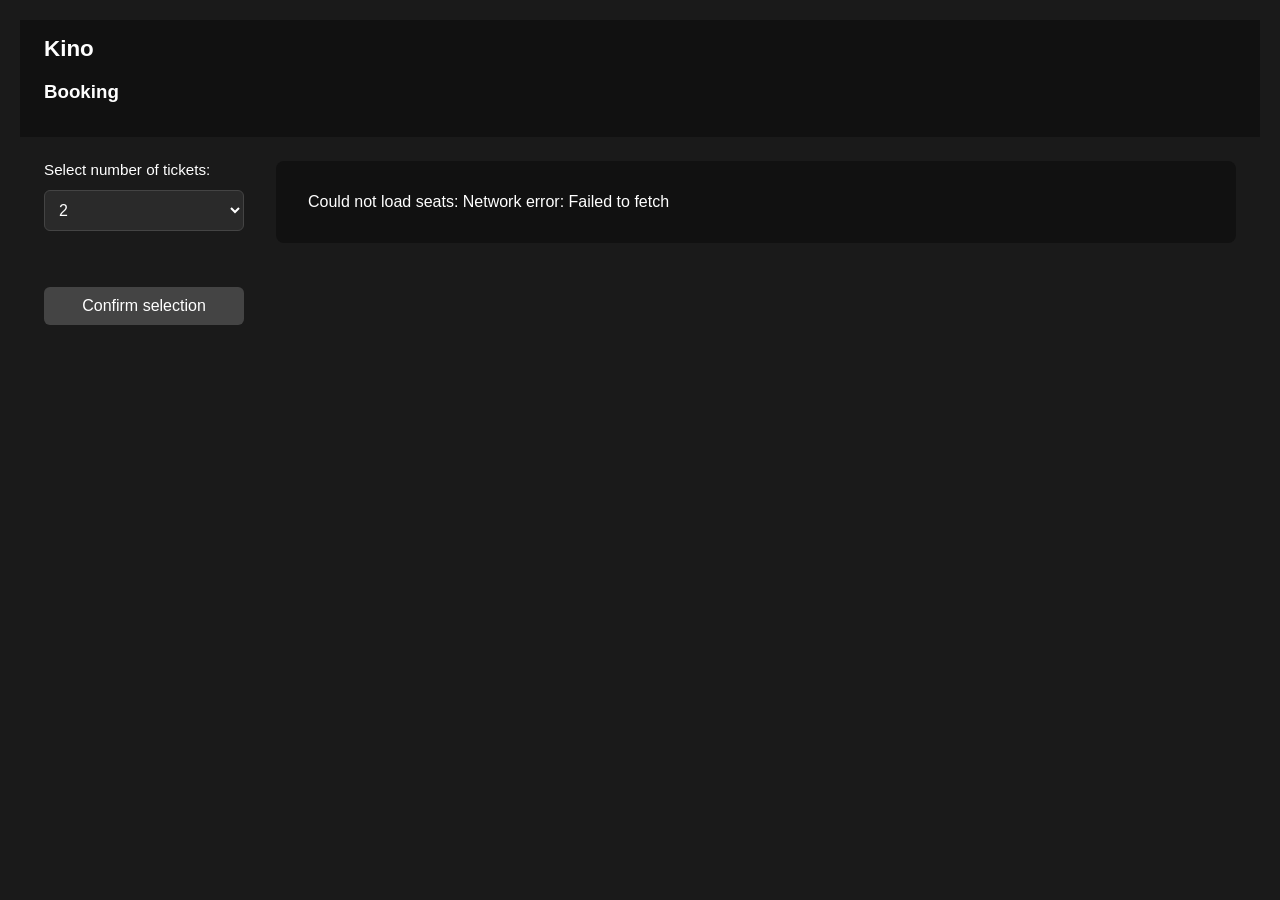
==== booking.html @ ac552920 "Wrapped up the SeatMap Interface with sufficient Grid rendering, seat selecting & dropdown functiona" ====
<!DOCTYPE html>
<html lang="en">
<head>
    <meta charset="UTF-8">
    <title>Kino</title>
    <link rel="stylesheet" href="css/style.css">
    <link rel="stylesheet" href="css/seatmap.css">
</head>
<body>
<header>
    <h1>Kino</h1>
    <h3>Booking</h3>
</header>

<main class="booking-layout">
    <aside id="sidebar">
        <label for="ticketCount">Select number of tickets:</label>
        <select id="ticketCount"></select>
        <p id="summary"></p>
        <button id="confirmBtn" disabled>Confirm selection</button>
    </aside>

    <section id="seatMapContainer"></section>
</main>

<script type="module" src="js/pages/booking.js"></script>
</body>
</html>
---- css/style.css ----
body {
    font-family: Arial, sans-serif;
    padding: 20px;
}

form {

}

label {

}

button {

}

.theatre-block {
    margin-bottom: 40px;
}

.showings-table {
    width: 100%;
    border-collapse: collapse;
}

.showings-table th,
.showings-table td {
    border: 1px solid #ccc;
    padding: 8px;
}

.showings-table th {
    background: #f0f0f0;
    text-align: left;
}
---- css/seatmap.css ----
body {
    background: #1a1a1a;
    color: #fff;
    font-family: Arial, sans-serif;
    margin: 0;
}

header {
    background: #111;
    padding: 16px 24px;
}

header h1 {
    margin: 0;
    font-size: 1.4rem;
}

header p {
    margin: 4px 0 0;
    color: #aaa;
    font-size: 0.9rem;
}

.booking-layout {
    display: flex;
    gap: 32px;
    padding: 24px;
    align-items: flex-start;
}

#sidebar {
    min-width: 200px;
    display: flex;
    flex-direction: column;
    gap: 12px;
}

#sidebar label {
    font-size: 0.95rem;
}

#sidebar select {
    padding: 10px;
    background: #2a2a2a;
    color: #fff;
    border: 1px solid #444;
    border-radius: 6px;
    font-size: 1rem;
}

#confirmBtn {
    padding: 10px;
    background: #2d8a2d;
    color: white;
    border: none;
    border-radius: 6px;
    cursor: pointer;
    font-size: 1rem;
}

#confirmBtn:disabled {
    background: #444;
    cursor: not-allowed;
}

#seatMapContainer {
    background: #111;
    padding: 32px;
    border-radius: 8px;
    flex: 1;
}

.screen {
    height: 6px;
    background: linear-gradient(to bottom, #888, #333);
    border-radius: 50%;
    margin: 0 40px 32px;
    box-shadow: 0 0 12px #666;
}

.seat-row {
    display: flex;
    align-items: center;
    gap: 4px;
    margin-bottom: 6px;
    justify-content: center;
}

.row-label {
    color: #666;
    width: 20px;
    text-align: center;
    font-size: 0.75rem;
}

.seat {
    width: 26px;
    height: 26px;
    border-radius: 4px 4px 0 0;
    border: none;
    cursor: pointer;
    background: #2d8a2d;
    transition: background 0.15s;
}

.seat:hover:not(:disabled) {
    background: #3aaa3a;
}

.seat.selected {
    background: #1a6bb5;
}

.seat.selected:hover {
    background: #2278cc;
}

.seat.occupied {
    background: #8b0000;
    cursor: not-allowed;
}

.legend {
    display: flex;
    gap: 16px;
    margin-top: 24px;
    justify-content: center;
    flex-wrap: wrap;
}

.legend-item {
    display: flex;
    align-items: center;
    gap: 6px;
    font-size: 0.8rem;
    color: #aaa;
}

.legend-dot {
    width: 16px;
    height: 16px;
    border-radius: 3px;
}
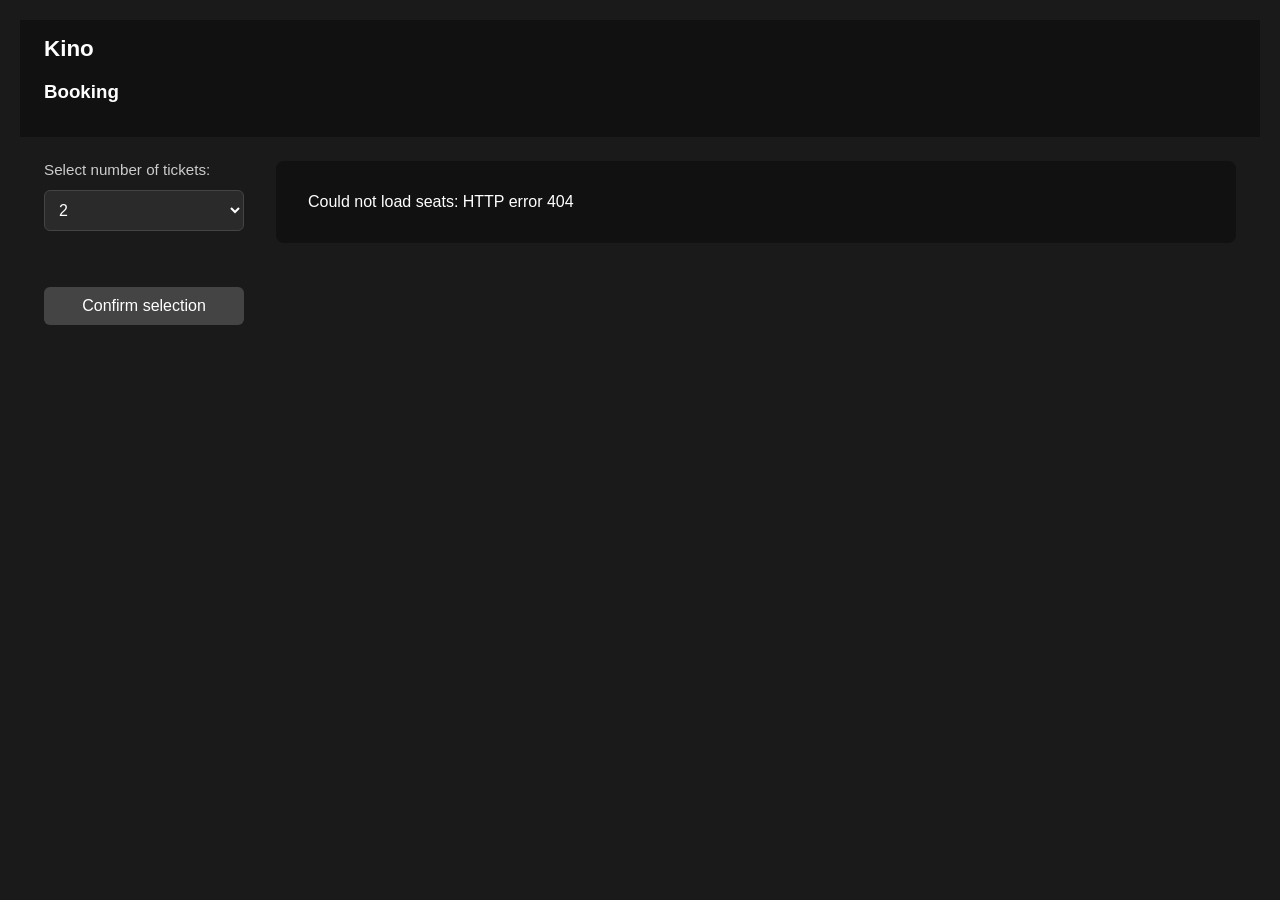
==== commit 0f44016c: "Update styles: add new global, form, layout, and seat map styles; refine existing booking UI." ====
--- a/booking.html
+++ b/booking.html
@@ -4,7 +4,6 @@
     <meta charset="UTF-8">
     <title>Kino</title>
     <link rel="stylesheet" href="css/style.css">
-    <link rel="stylesheet" href="css/seatmap.css">
 </head>
 <body>
 <header>
--- a/css/style.css
+++ b/css/style.css
@@ -1,36 +1,221 @@
+/* --------------------------------------------------
+   GLOBAL
+-------------------------------------------------- */
 body {
+    background: #1a1a1a;
+    color: #fff;
     font-family: Arial, sans-serif;
+    margin: 0;
     padding: 20px;
 }
 
+/* --------------------------------------------------
+   HEADER
+-------------------------------------------------- */
+header {
+    background: #111;
+    padding: 16px 24px;
+}
+
+header h1 {
+    margin: 0;
+    font-size: 1.4rem;
+}
+
+header p {
+    margin: 4px 0 0;
+    color: #aaa;
+    font-size: 0.9rem;
+}
+
+/* --------------------------------------------------
+   FORMS & INPUTS
+-------------------------------------------------- */
 form {
-
+    background: #111;
+    padding: 20px;
+    border-radius: 8px;
+    display: flex;
+    flex-direction: column;
+    gap: 12px;
 }
 
 label {
-
-}
-
-button {
-
-}
-
+    font-size: 0.95rem;
+    color: #ccc;
+}
+
+input,
+select {
+    padding: 10px;
+    background: #2a2a2a;
+    color: #fff;
+    border: 1px solid #444;
+    border-radius: 6px;
+    font-size: 1rem;
+}
+
+button,
+#confirmBtn {
+    padding: 10px 16px;
+    background: #2d8a2d;
+    color: white;
+    border: none;
+    border-radius: 6px;
+    cursor: pointer;
+    font-size: 1rem;
+}
+
+button:hover:not(:disabled),
+#confirmBtn:hover:not(:disabled) {
+    background: #3aaa3a;
+}
+
+button:disabled,
+#confirmBtn:disabled {
+    background: #444;
+    cursor: not-allowed;
+}
+
+/* --------------------------------------------------
+   LAYOUT
+-------------------------------------------------- */
+.booking-layout {
+    display: flex;
+    gap: 32px;
+    padding: 24px;
+    align-items: flex-start;
+}
+
+#sidebar {
+    min-width: 200px;
+    display: flex;
+    flex-direction: column;
+    gap: 12px;
+}
+
+#seatMapContainer {
+    background: #111;
+    padding: 32px;
+    border-radius: 8px;
+    flex: 1;
+}
+
+/* --------------------------------------------------
+   THEATRE BLOCKS
+-------------------------------------------------- */
 .theatre-block {
     margin-bottom: 40px;
-}
-
+    background: #111;
+    padding: 20px;
+    border-radius: 8px;
+}
+
+/* --------------------------------------------------
+   SHOWINGS TABLE
+-------------------------------------------------- */
 .showings-table {
     width: 100%;
     border-collapse: collapse;
+    background: #111;
+    border-radius: 6px;
+    overflow: hidden;
 }
 
 .showings-table th,
 .showings-table td {
-    border: 1px solid #ccc;
-    padding: 8px;
+    border: 1px solid #333;
+    padding: 10px;
 }
 
 .showings-table th {
-    background: #f0f0f0;
+    background: #222;
     text-align: left;
+    color: #ddd;
+}
+
+.showings-table tr:nth-child(even) {
+    background: #1f1f1f;
+}
+
+.showings-table tr:hover {
+    background: #2a2a2a;
+}
+
+/* --------------------------------------------------
+   SEAT MAP
+-------------------------------------------------- */
+.screen {
+    height: 6px;
+    background: linear-gradient(to bottom, #888, #333);
+    border-radius: 50%;
+    margin: 0 40px 32px;
+    box-shadow: 0 0 12px #666;
+}
+
+.seat-row {
+    display: flex;
+    align-items: center;
+    gap: 4px;
+    margin-bottom: 6px;
+    justify-content: center;
+}
+
+.row-label {
+    color: #666;
+    width: 20px;
+    text-align: center;
+    font-size: 0.75rem;
+}
+
+.seat {
+    width: 26px;
+    height: 26px;
+    border-radius: 4px 4px 0 0;
+    border: none;
+    cursor: pointer;
+    background: #2d8a2d;
+    transition: background 0.15s;
+}
+
+.seat:hover:not(:disabled) {
+    background: #3aaa3a;
+}
+
+.seat.selected {
+    background: #1a6bb5;
+}
+
+.seat.selected:hover {
+    background: #2278cc;
+}
+
+.seat.occupied {
+    background: #8b0000;
+    cursor: not-allowed;
+}
+
+/* --------------------------------------------------
+   LEGEND
+-------------------------------------------------- */
+.legend {
+    display: flex;
+    gap: 16px;
+    margin-top: 24px;
+    justify-content: center;
+    flex-wrap: wrap;
+}
+
+.legend-item {
+    display: flex;
+    align-items: center;
+    gap: 6px;
+    font-size: 0.8rem;
+    color: #aaa;
+}
+
+.legend-dot {
+    width: 16px;
+    height: 16px;
+    border-radius: 3px;
 }
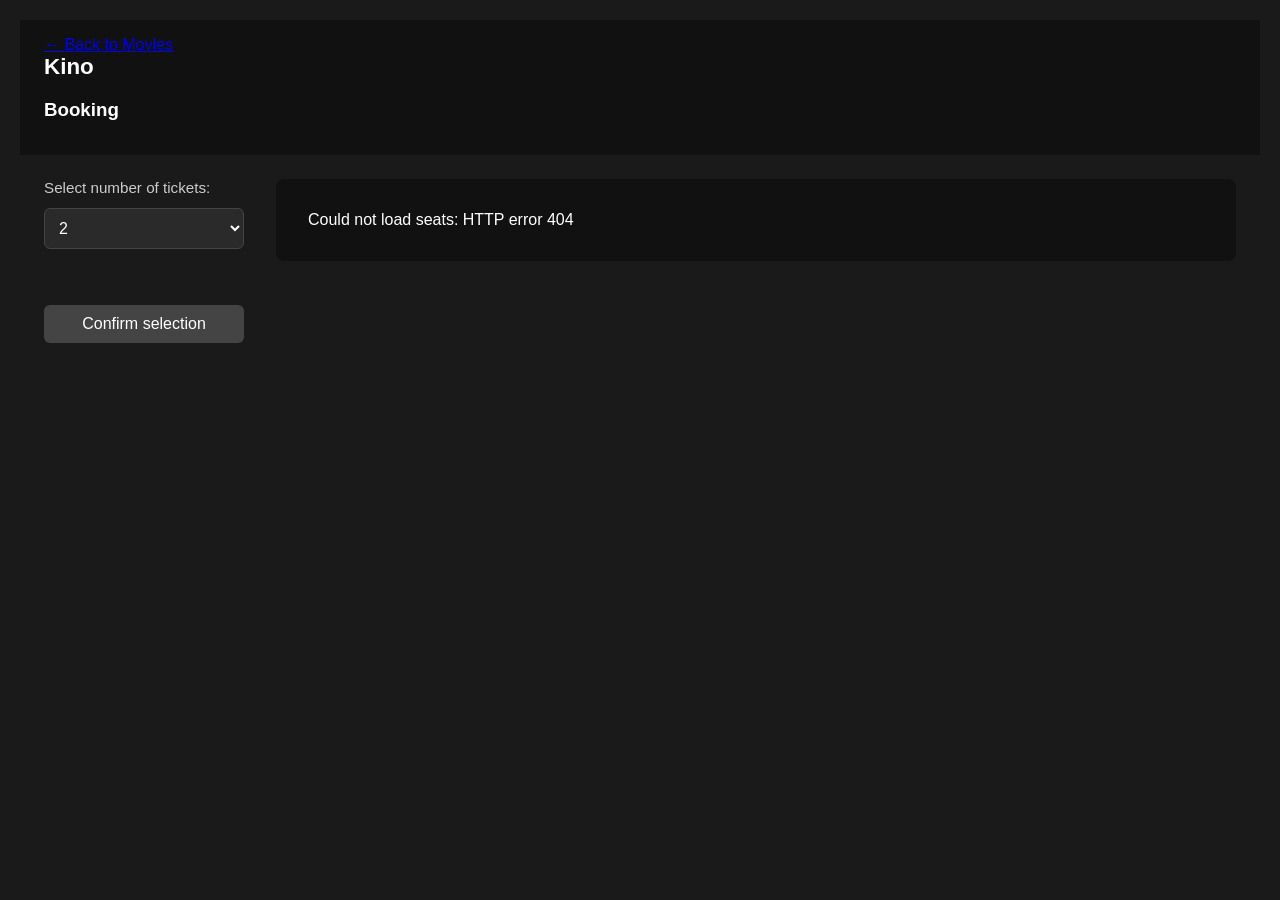
==== commit 5b7d62df: "Enhance navigation and movie browsing experience - Add "Back" navigation links across admin and book" ====
--- a/booking.html
+++ b/booking.html
@@ -7,6 +7,7 @@
 </head>
 <body>
 <header>
+    <a href="index.html">← Back to Movies</a>
     <h1>Kino</h1>
     <h3>Booking</h3>
 </header>
--- a/css/style.css
+++ b/css/style.css
@@ -218,4 +218,26 @@
     width: 16px;
     height: 16px;
     border-radius: 3px;
-}+}
+
+.movie-card {
+    background: #111;
+    border-radius: 8px;
+    padding: 16px;
+    margin-bottom: 16px;
+}
+
+.movie-card a {
+    color: #fff;
+    text-decoration: none;
+}
+
+.movie-card a:hover {
+    color: #3aaa3a;
+}
+
+#moviesContainer {
+    display: grid;
+    grid-template-columns: repeat(auto-fill, minmax(250px, 1fr));
+    gap: 16px;
+}
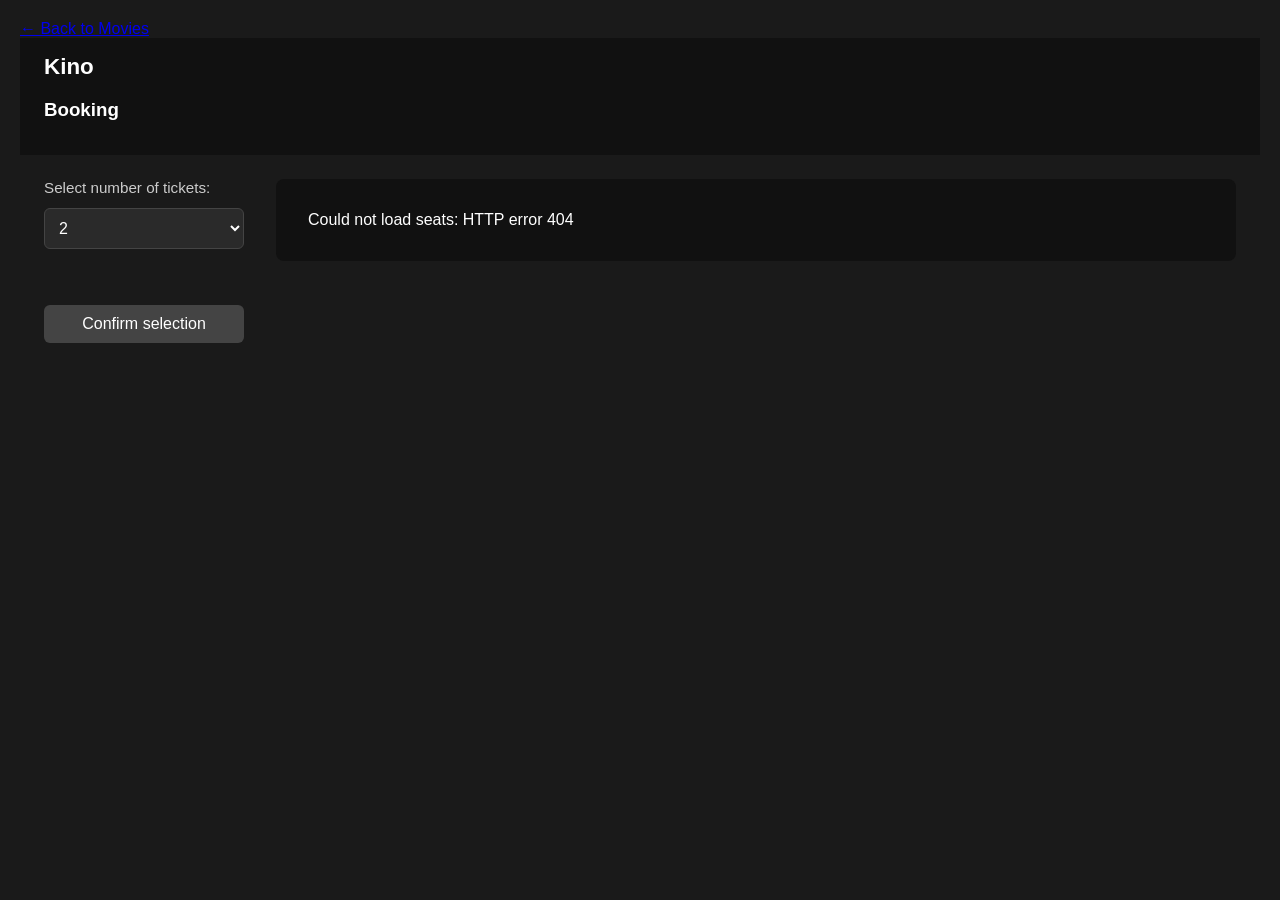
==== commit 8a0e438a: "Fix header structure in booking page HTML" ====
--- a/booking.html
+++ b/booking.html
@@ -6,8 +6,8 @@
     <link rel="stylesheet" href="css/style.css">
 </head>
 <body>
+<a href="index.html">← Back to Movies</a>
 <header>
-    <a href="index.html">← Back to Movies</a>
     <h1>Kino</h1>
     <h3>Booking</h3>
 </header>
--- a/css/style.css
+++ b/css/style.css
@@ -220,20 +220,21 @@
     border-radius: 3px;
 }
 
+/* --------------------------------------------------
+   Movie-cards
+-------------------------------------------------- */
+
 .movie-card {
-    background: #111;
+    background: #1f1f1f;
+    border: 1px solid #333;
     border-radius: 8px;
     padding: 16px;
-    margin-bottom: 16px;
-}
-
-.movie-card a {
-    color: #fff;
-    text-decoration: none;
-}
-
-.movie-card a:hover {
-    color: #3aaa3a;
+    transition: background 0.2s, transform 0.15s;
+}
+
+.movie-card:hover {
+    background: #2a2a2a;
+    transform: translateY(-2px);
 }
 
 #moviesContainer {
@@ -241,3 +242,91 @@
     grid-template-columns: repeat(auto-fill, minmax(250px, 1fr));
     gap: 16px;
 }
+
+
+/* --------------------------------------------------
+   Movie-page
+-------------------------------------------------- */
+
+.movie-container {
+    max-width: 700px;
+    margin: auto;
+    background: #111;
+    padding: 24px;
+    border-radius: 8px;
+}
+
+.categories {
+    margin: 12px 0;
+}
+
+.category-tag {
+    display: inline-block;
+    background: #333;
+    padding: 6px 10px;
+    border-radius: 6px;
+    margin-right: 6px;
+    font-size: 0.85rem;
+}
+
+.meta {
+    color: #aaa;
+    margin-bottom: 16px;
+}
+
+.showing-date {
+    margin-top: 20px;
+}
+
+.showing-list {
+    display: flex;
+    flex-wrap: wrap;
+    gap: 12px;
+    margin-top: 12px;
+}
+
+.showing-item {
+    background: #1f1f1f;
+    border: 1px solid #333;
+    border-radius: 8px;
+    padding: 12px 16px;
+    min-width: 140px;
+    display: flex;
+    flex-direction: column;
+    gap: 4px;
+    cursor: pointer;
+    transition: background 0.2s, transform 0.15s;
+    text-align: center;
+}
+
+.showing-item:hover {
+    background: #2a2a2a;
+    transform: translateY(-2px);
+}
+
+.showing-time {
+    font-weight: bold;
+    color: #fff;
+}
+
+.showing-theatre {
+    color: #aaa;
+    font-size: 0.85rem;
+}
+
+.top-bar {
+    display: flex;
+    justify-content: flex-end;
+    padding: 10px 20px;
+}
+
+.top-bar a {
+    color: #aaa;
+    text-decoration: none;
+    font-size: 0.9rem;
+}
+
+.top-bar a:hover {
+    color: #3aaa3a;
+}
+
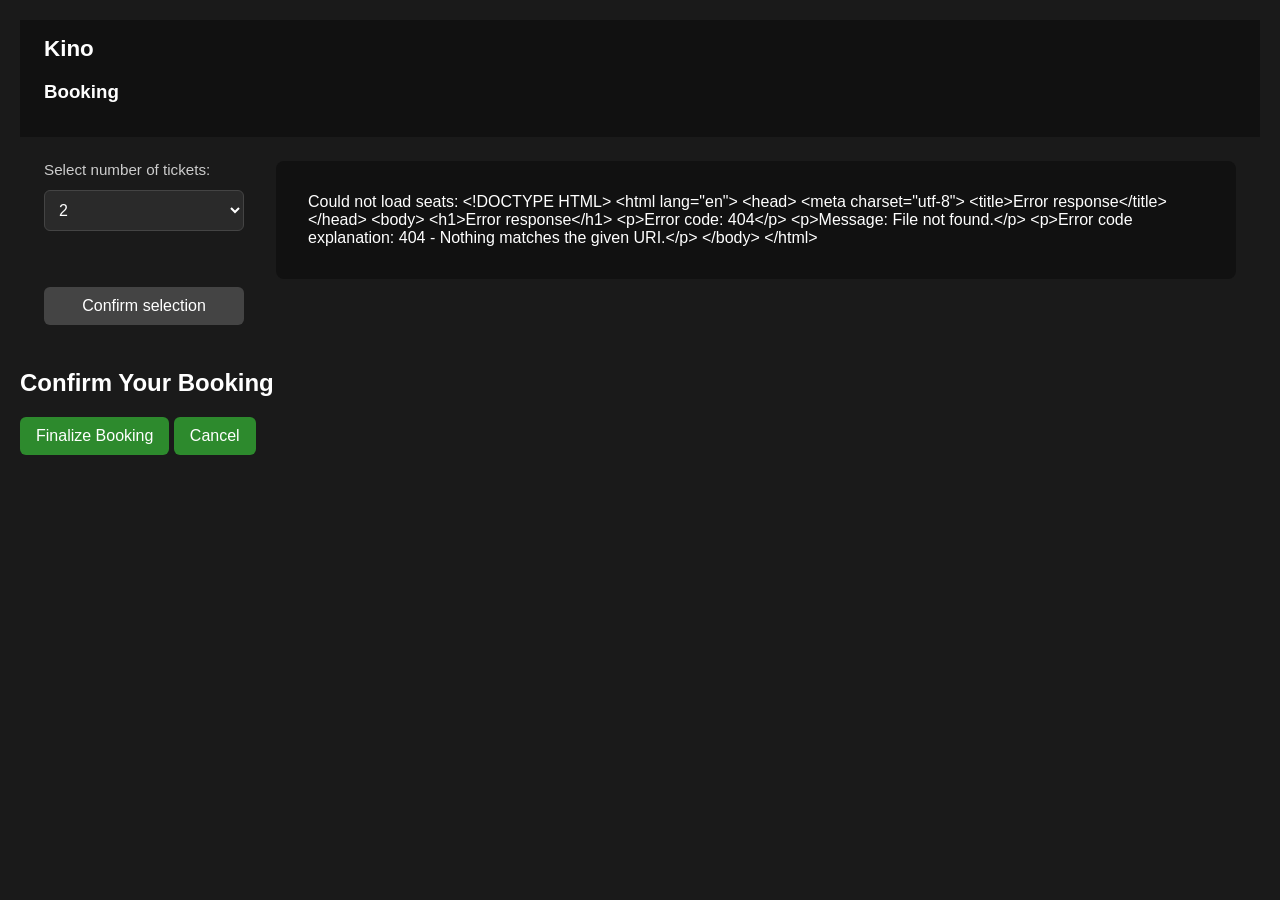
==== commit 4381b22a: "added HTML structure to booking.html for the incoming Overlay and confirmationPanel upon booking con" ====
--- a/booking.html
+++ b/booking.html
@@ -6,7 +6,6 @@
     <link rel="stylesheet" href="css/style.css">
 </head>
 <body>
-<a href="index.html">← Back to Movies</a>
 <header>
     <h1>Kino</h1>
     <h3>Booking</h3>
@@ -23,6 +22,20 @@
     <section id="seatMapContainer"></section>
 </main>
 
+<div id="overlay">
+    <div id="confirmationPanel">
+        <h2>Confirm Your Booking</h2>
+        <p id="confirmationDetails"></p>
+        <button id="finalizeBtn">Finalize Booking</button>
+        <button id="cancelBtn">Cancel</button>
+
+
+
+
+    </div>
+
+</div>
+
 <script type="module" src="js/pages/booking.js"></script>
 </body>
 </html>
--- a/css/style.css
+++ b/css/style.css
@@ -46,13 +46,21 @@
 }
 
 input,
-select {
+select,
+textarea {
     padding: 10px;
     background: #2a2a2a;
     color: #fff;
     border: 1px solid #444;
     border-radius: 6px;
     font-size: 1rem;
+}
+
+input[type="checkbox"] {
+    width: 18px;
+    height: 18px;
+    accent-color: #2d8a2d;
+    cursor: pointer;
 }
 
 button,
@@ -77,6 +85,20 @@
     cursor: not-allowed;
 }
 
+#categoriesContainer {
+    display: grid;
+    grid-template-columns: repeat(auto-fill, minmax(150px, 1fr));
+    gap: 8px 16px;
+    margin-bottom: 12px;
+}
+
+#categoriesContainer label {
+    display: flex;
+    align-items: center;
+    gap: 8px;
+    cursor: pointer;
+}
+
 /* --------------------------------------------------
    LAYOUT
 -------------------------------------------------- */
@@ -101,10 +123,7 @@
     flex: 1;
 }
 
-/* --------------------------------------------------
-   THEATRE BLOCKS
--------------------------------------------------- */
-.theatre-block {
+.theatre-block, #moviesTableContainer{
     margin-bottom: 40px;
     background: #111;
     padding: 20px;
@@ -112,9 +131,9 @@
 }
 
 /* --------------------------------------------------
-   SHOWINGS TABLE
--------------------------------------------------- */
-.showings-table {
+   TABLE
+-------------------------------------------------- */
+table {
     width: 100%;
     border-collapse: collapse;
     background: #111;
@@ -122,23 +141,23 @@
     overflow: hidden;
 }
 
-.showings-table th,
-.showings-table td {
+table th,
+table td {
     border: 1px solid #333;
     padding: 10px;
 }
 
-.showings-table th {
+table th {
     background: #222;
     text-align: left;
     color: #ddd;
 }
 
-.showings-table tr:nth-child(even) {
+table tr:nth-child(even) {
     background: #1f1f1f;
 }
 
-.showings-table tr:hover {
+table tr:hover {
     background: #2a2a2a;
 }
 
@@ -242,7 +261,6 @@
     grid-template-columns: repeat(auto-fill, minmax(250px, 1fr));
     gap: 16px;
 }
-
 
 /* --------------------------------------------------
    Movie-page
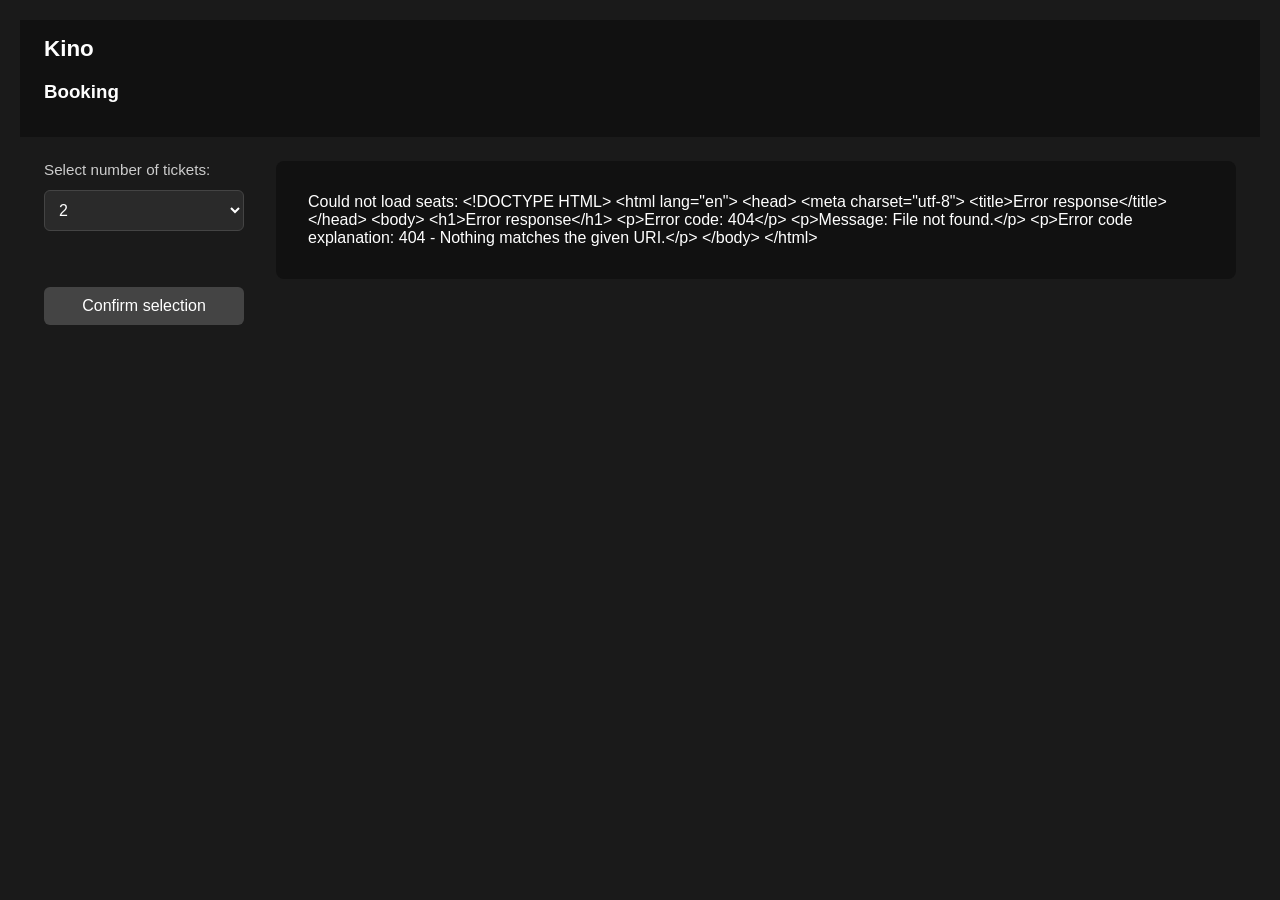
==== commit e7448f7b: "minor removal on spacing in booking.html #confirmationPanel & #overlay stylings added to style.css" ====
--- a/booking.html
+++ b/booking.html
@@ -28,12 +28,7 @@
         <p id="confirmationDetails"></p>
         <button id="finalizeBtn">Finalize Booking</button>
         <button id="cancelBtn">Cancel</button>
-
-
-
-
     </div>
-
 </div>
 
 <script type="module" src="js/pages/booking.js"></script>
--- a/css/style.css
+++ b/css/style.css
@@ -46,21 +46,13 @@
 }
 
 input,
-select,
-textarea {
+select {
     padding: 10px;
     background: #2a2a2a;
     color: #fff;
     border: 1px solid #444;
     border-radius: 6px;
     font-size: 1rem;
-}
-
-input[type="checkbox"] {
-    width: 18px;
-    height: 18px;
-    accent-color: #2d8a2d;
-    cursor: pointer;
 }
 
 button,
@@ -85,20 +77,6 @@
     cursor: not-allowed;
 }
 
-#categoriesContainer {
-    display: grid;
-    grid-template-columns: repeat(auto-fill, minmax(150px, 1fr));
-    gap: 8px 16px;
-    margin-bottom: 12px;
-}
-
-#categoriesContainer label {
-    display: flex;
-    align-items: center;
-    gap: 8px;
-    cursor: pointer;
-}
-
 /* --------------------------------------------------
    LAYOUT
 -------------------------------------------------- */
@@ -123,7 +101,33 @@
     flex: 1;
 }
 
-.theatre-block, #moviesTableContainer{
+#confirmationPanel {
+    position: fixed;
+    top: 0;
+    left: 0;
+    height: 100%;
+    width: 350px;
+    background: #111;
+    border-radius: 8px;
+    box-shadow: 0 0 20px #333;
+    padding: 24px;
+    display: none;
+}
+
+#overlay {
+    position: fixed;
+    top: 0;
+    left: 0;
+    width: 100%;
+    height: 100%;
+    background: rgba(17, 16, 16, 0.7);
+    display: none;
+}
+
+/* --------------------------------------------------
+   THEATRE BLOCKS
+-------------------------------------------------- */
+.theatre-block {
     margin-bottom: 40px;
     background: #111;
     padding: 20px;
@@ -131,9 +135,9 @@
 }
 
 /* --------------------------------------------------
-   TABLE
--------------------------------------------------- */
-table {
+   SHOWINGS TABLE
+-------------------------------------------------- */
+.showings-table {
     width: 100%;
     border-collapse: collapse;
     background: #111;
@@ -141,23 +145,23 @@
     overflow: hidden;
 }
 
-table th,
-table td {
+.showings-table th,
+.showings-table td {
     border: 1px solid #333;
     padding: 10px;
 }
 
-table th {
+.showings-table th {
     background: #222;
     text-align: left;
     color: #ddd;
 }
 
-table tr:nth-child(even) {
+.showings-table tr:nth-child(even) {
     background: #1f1f1f;
 }
 
-table tr:hover {
+.showings-table tr:hover {
     background: #2a2a2a;
 }
 
@@ -237,114 +241,4 @@
     width: 16px;
     height: 16px;
     border-radius: 3px;
-}
-
-/* --------------------------------------------------
-   Movie-cards
--------------------------------------------------- */
-
-.movie-card {
-    background: #1f1f1f;
-    border: 1px solid #333;
-    border-radius: 8px;
-    padding: 16px;
-    transition: background 0.2s, transform 0.15s;
-}
-
-.movie-card:hover {
-    background: #2a2a2a;
-    transform: translateY(-2px);
-}
-
-#moviesContainer {
-    display: grid;
-    grid-template-columns: repeat(auto-fill, minmax(250px, 1fr));
-    gap: 16px;
-}
-
-/* --------------------------------------------------
-   Movie-page
--------------------------------------------------- */
-
-.movie-container {
-    max-width: 700px;
-    margin: auto;
-    background: #111;
-    padding: 24px;
-    border-radius: 8px;
-}
-
-.categories {
-    margin: 12px 0;
-}
-
-.category-tag {
-    display: inline-block;
-    background: #333;
-    padding: 6px 10px;
-    border-radius: 6px;
-    margin-right: 6px;
-    font-size: 0.85rem;
-}
-
-.meta {
-    color: #aaa;
-    margin-bottom: 16px;
-}
-
-.showing-date {
-    margin-top: 20px;
-}
-
-.showing-list {
-    display: flex;
-    flex-wrap: wrap;
-    gap: 12px;
-    margin-top: 12px;
-}
-
-.showing-item {
-    background: #1f1f1f;
-    border: 1px solid #333;
-    border-radius: 8px;
-    padding: 12px 16px;
-    min-width: 140px;
-    display: flex;
-    flex-direction: column;
-    gap: 4px;
-    cursor: pointer;
-    transition: background 0.2s, transform 0.15s;
-    text-align: center;
-}
-
-.showing-item:hover {
-    background: #2a2a2a;
-    transform: translateY(-2px);
-}
-
-.showing-time {
-    font-weight: bold;
-    color: #fff;
-}
-
-.showing-theatre {
-    color: #aaa;
-    font-size: 0.85rem;
-}
-
-.top-bar {
-    display: flex;
-    justify-content: flex-end;
-    padding: 10px 20px;
-}
-
-.top-bar a {
-    color: #aaa;
-    text-decoration: none;
-    font-size: 0.9rem;
-}
-
-.top-bar a:hover {
-    color: #3aaa3a;
-}
-
+}
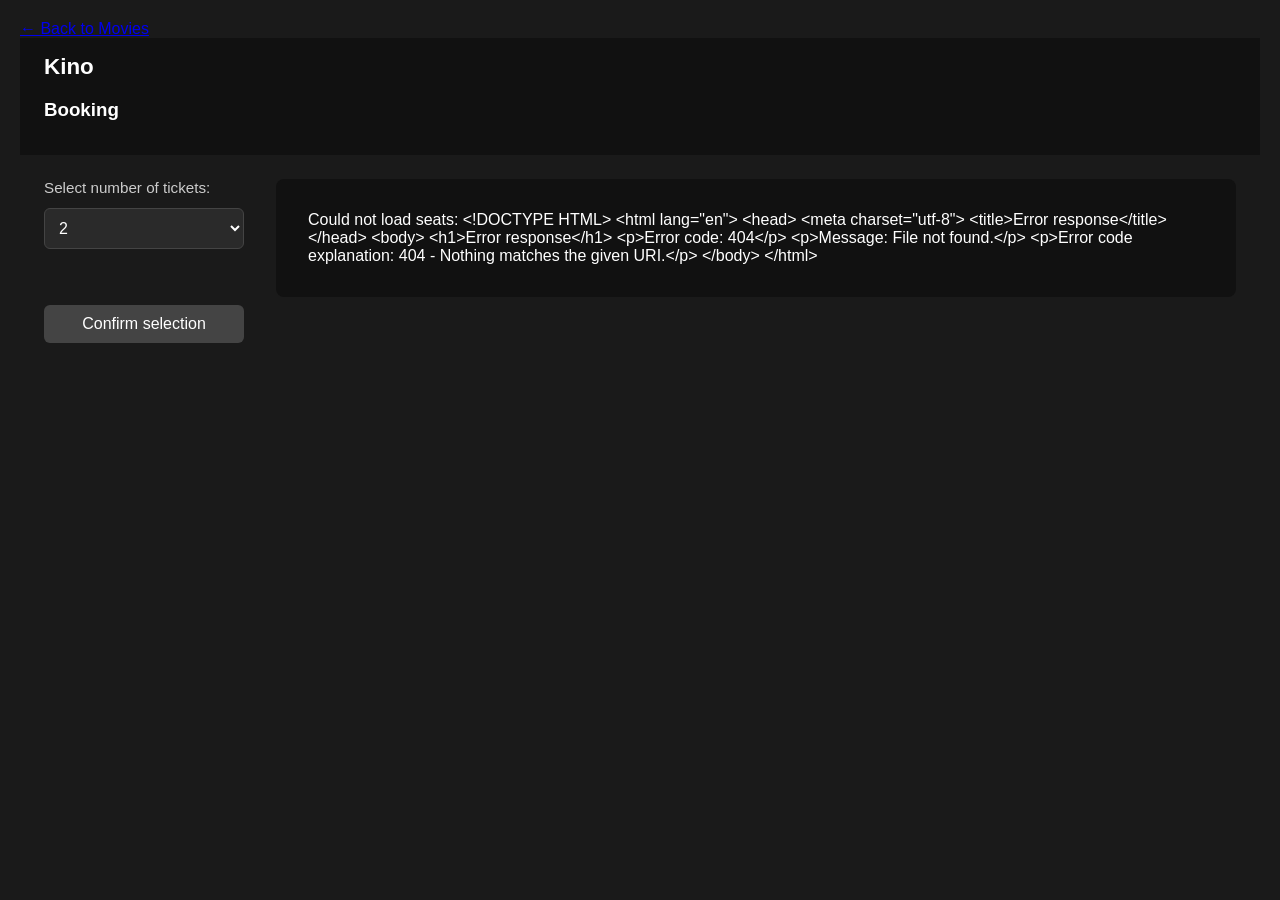
==== commit 765edc0b: "merged dev into Customer_Booking, resolved" ====
--- a/booking.html
+++ b/booking.html
@@ -6,6 +6,7 @@
     <link rel="stylesheet" href="css/style.css">
 </head>
 <body>
+<a href="index.html">← Back to Movies</a>
 <header>
     <h1>Kino</h1>
     <h3>Booking</h3>
--- a/css/style.css
+++ b/css/style.css
@@ -46,13 +46,21 @@
 }
 
 input,
-select {
+select,
+textarea {
     padding: 10px;
     background: #2a2a2a;
     color: #fff;
     border: 1px solid #444;
     border-radius: 6px;
     font-size: 1rem;
+}
+
+input[type="checkbox"] {
+    width: 18px;
+    height: 18px;
+    accent-color: #2d8a2d;
+    cursor: pointer;
 }
 
 button,
@@ -77,6 +85,20 @@
     cursor: not-allowed;
 }
 
+#categoriesContainer {
+    display: grid;
+    grid-template-columns: repeat(auto-fill, minmax(150px, 1fr));
+    gap: 8px 16px;
+    margin-bottom: 12px;
+}
+
+#categoriesContainer label {
+    display: flex;
+    align-items: center;
+    gap: 8px;
+    cursor: pointer;
+}
+
 /* --------------------------------------------------
    LAYOUT
 -------------------------------------------------- */
@@ -104,7 +126,7 @@
 #confirmationPanel {
     position: fixed;
     top: 0;
-    left: 0;
+    right: 0;
     height: 100%;
     width: 350px;
     background: #111;
@@ -124,10 +146,7 @@
     display: none;
 }
 
-/* --------------------------------------------------
-   THEATRE BLOCKS
--------------------------------------------------- */
-.theatre-block {
+.theatre-block, #moviesTableContainer{
     margin-bottom: 40px;
     background: #111;
     padding: 20px;
@@ -135,9 +154,9 @@
 }
 
 /* --------------------------------------------------
-   SHOWINGS TABLE
--------------------------------------------------- */
-.showings-table {
+   TABLE
+-------------------------------------------------- */
+table {
     width: 100%;
     border-collapse: collapse;
     background: #111;
@@ -145,23 +164,23 @@
     overflow: hidden;
 }
 
-.showings-table th,
-.showings-table td {
+table th,
+table td {
     border: 1px solid #333;
     padding: 10px;
 }
 
-.showings-table th {
+table th {
     background: #222;
     text-align: left;
     color: #ddd;
 }
 
-.showings-table tr:nth-child(even) {
+table tr:nth-child(even) {
     background: #1f1f1f;
 }
 
-.showings-table tr:hover {
+table tr:hover {
     background: #2a2a2a;
 }
 
@@ -241,4 +260,114 @@
     width: 16px;
     height: 16px;
     border-radius: 3px;
-}+}
+
+/* --------------------------------------------------
+   Movie-cards
+-------------------------------------------------- */
+
+.movie-card {
+    background: #1f1f1f;
+    border: 1px solid #333;
+    border-radius: 8px;
+    padding: 16px;
+    transition: background 0.2s, transform 0.15s;
+}
+
+.movie-card:hover {
+    background: #2a2a2a;
+    transform: translateY(-2px);
+}
+
+#moviesContainer {
+    display: grid;
+    grid-template-columns: repeat(auto-fill, minmax(250px, 1fr));
+    gap: 16px;
+}
+
+/* --------------------------------------------------
+   Movie-page
+-------------------------------------------------- */
+
+.movie-container {
+    max-width: 700px;
+    margin: auto;
+    background: #111;
+    padding: 24px;
+    border-radius: 8px;
+}
+
+.categories {
+    margin: 12px 0;
+}
+
+.category-tag {
+    display: inline-block;
+    background: #333;
+    padding: 6px 10px;
+    border-radius: 6px;
+    margin-right: 6px;
+    font-size: 0.85rem;
+}
+
+.meta {
+    color: #aaa;
+    margin-bottom: 16px;
+}
+
+.showing-date {
+    margin-top: 20px;
+}
+
+.showing-list {
+    display: flex;
+    flex-wrap: wrap;
+    gap: 12px;
+    margin-top: 12px;
+}
+
+.showing-item {
+    background: #1f1f1f;
+    border: 1px solid #333;
+    border-radius: 8px;
+    padding: 12px 16px;
+    min-width: 140px;
+    display: flex;
+    flex-direction: column;
+    gap: 4px;
+    cursor: pointer;
+    transition: background 0.2s, transform 0.15s;
+    text-align: center;
+}
+
+.showing-item:hover {
+    background: #2a2a2a;
+    transform: translateY(-2px);
+}
+
+.showing-time {
+    font-weight: bold;
+    color: #fff;
+}
+
+.showing-theatre {
+    color: #aaa;
+    font-size: 0.85rem;
+}
+
+.top-bar {
+    display: flex;
+    justify-content: flex-end;
+    padding: 10px 20px;
+}
+
+.top-bar a {
+    color: #aaa;
+    text-decoration: none;
+    font-size: 0.9rem;
+}
+
+.top-bar a:hover {
+    color: #3aaa3a;
+}
+
